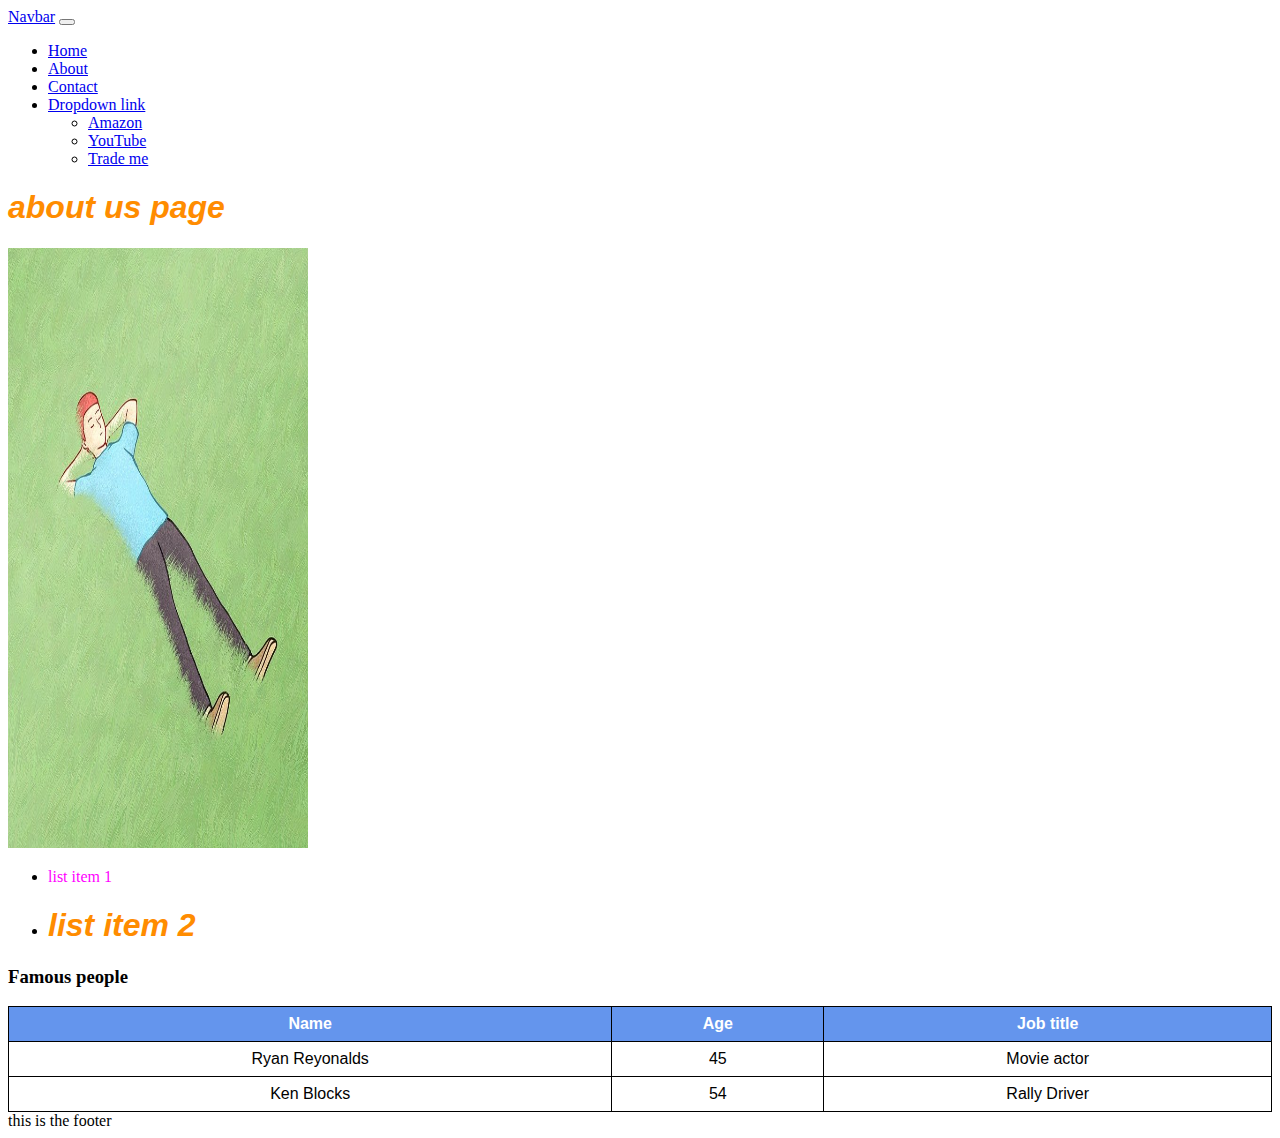
==== about.html @ 8a62a58a "fixed nav" ====
<!DOCTYPE html>
<html><head> 
    <link rel="stylesheet" href="css/styles.css"/>
</head>
<title>About us page</title>
<body> 
    <div id="container" class="container">
        <div id="nav"></div>
        <div id="content"> 
            <nav class="navbar navbar-expand-lg navbar-dark bg-dark">
                <div class="container-fluid">
                  <a class="navbar-brand" href="#">Navbar</a>
                  <button class="navbar-toggler" type="button" data-bs-toggle="collapse" data-bs-target="#navbarNavDropdown" aria-controls="navbarNavDropdown" aria-expanded="false" aria-label="Toggle navigation">
                    <span class="navbar-toggler-icon"></span>
                  </button>
                  <div class="collapse navbar-collapse" id="navbarNavDropdown">
                    <ul class="navbar-nav">
                      <li class="nav-item">
                        <a class="nav-link active" aria-current="page" href="Index.html">Home</a>
                      </li>
                      <li class="nav-item">
                        <a class="nav-link" href="about.html">About</a>
                      </li>
                      <li class="nav-item">
                        <a class="nav-link" href="contact.html">Contact</a>
                      </li>
                      <li class="nav-item dropdown">
                        <a class="nav-link dropdown-toggle" href="#" id="navbarDropdownMenuLink" role="button" data-bs-toggle="dropdown" aria-expanded="false">
                          Dropdown link
                        </a>
                        <ul class="dropdown-menu" aria-labelledby="navbarDropdownMenuLink">
                          <li><a class="dropdown-item" href="https://www.amazon.com">Amazon</a></li>
                          <li><a class="dropdown-item" href="https://www.youtube.com">YouTube</a></li>
                          <li><a class="dropdown-item" href="https://www.trademe.co.nz">Trade me</a></li>
                        </ul>
                      </li>
                    </ul>
                  </div>
                </div>
              </nav>
           </div>
         <h1>about us page</h1>
         <img src="img/man.jpg" class="dp"/>
         <ul>
             <li>
                 <p class="information">list item 1</p>
             </li>
             <li>
                 <h1>list item 2</h1>
             </li>
         </ul>
         <h3>Famous people</h3>
         <table id="famouspeople">
             <tr>
                <th>Name</th>
                <th>Age</th>
                <th>Job title</th>
             </tr>
             <tr>
                 <td>Ryan Reyonalds</td>
                 <td>45</td>
                 <td>Movie actor</td>
             </tr>
             <tr>
                 <td>Ken Blocks</td>
                 <td>54</td>
                 <td>Rally Driver</td>
             </tr>
         </table></div>
        <div id="footer"></div>
            this is the footer
    </div>
    <script src="https://cdn.jsdelivr.net/npm/bootstrap@5.1.3/dist/js/bootstrap.bundle.min.js" 
integrity="sha384-ka7Sk0Gln4gmtz2MlQnikT1wXgYsOg+OMhuP+IlRH9sENBO0LRn5q+8nbTov4+1p" 
crossorigin="anonymous"></script>
<link href="https://cdn.jsdelivr.net/npm/bootstrap@5.1.3/dist/css/bootstrap.min.css" 
      rel="stylesheet" 
      integrity="sha384-1BmE4kWBq78iYhFldvKuhfTAU6auU8tT94WrHftjDbrCEXSU1oBoqyl2QvZ6jIW3" 
      crossorigin="anonymous">
</body>
</html>
---- css/styles.css ----
p {
    color:aqua;
    font-style: initial;
}
h1 {
    color: darkorange;
    font-style: oblique;
    font-family: 'Franklin Gothic Medium', 'Arial Narrow', Arial, sans-serif;
}
#title {
    text-decoration: overline;
    background-color: crimson
}
.subtitle{
    text-decoration: dotted;
    background-color: black;
    color: azure;
}
#famouspeople {
    font-family: 'Gill Sans', 'Gill Sans MT', Calibri, 'Trebuchet MS', sans-serif;
    width: 100%;
    text-align: center;
    border-collapse: collapse;
}
#famouspeople td, #famouspeople th {
    border: 1px solid rgb(0, 0, 0);
    padding: 8px;
}
#famouspeople th {
    background-color: cornflowerblue;
    color: rgb(255, 255, 255);
}
 .information{
     color: fuchsia;
     font-style: initial;
 }
 .dp{
     width: 300px;
     height: 600px;
 }
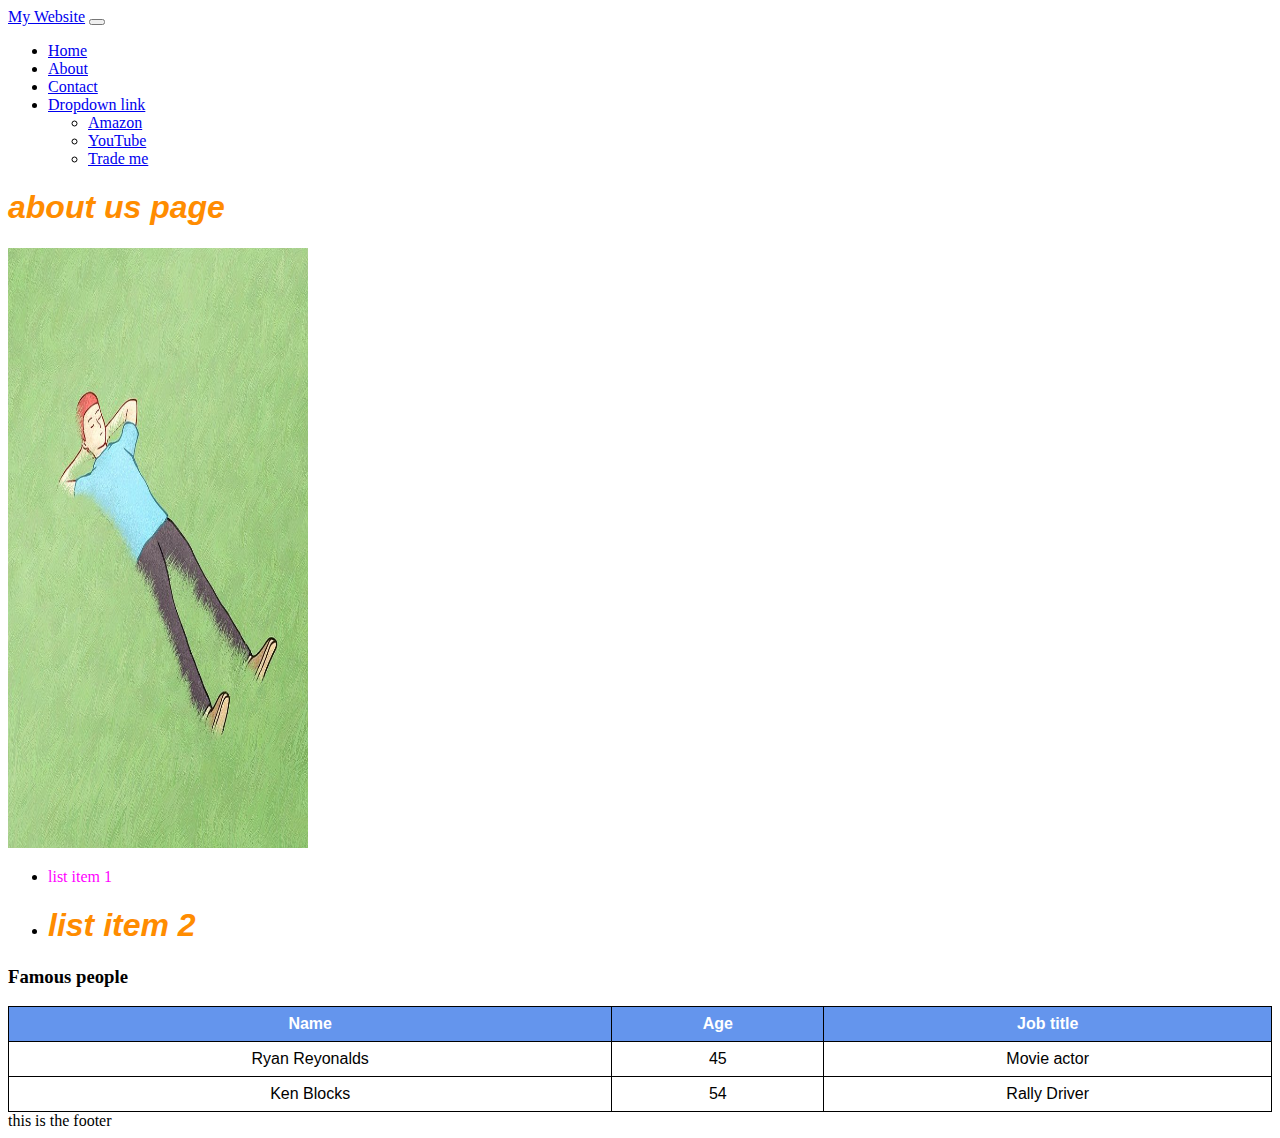
==== commit eacd0cf8: "fixed nav complete" ====
--- a/about.html
+++ b/about.html
@@ -9,7 +9,7 @@
         <div id="content"> 
             <nav class="navbar navbar-expand-lg navbar-dark bg-dark">
                 <div class="container-fluid">
-                  <a class="navbar-brand" href="#">Navbar</a>
+                  <a class="navbar-brand" href="#">My Website</a>
                   <button class="navbar-toggler" type="button" data-bs-toggle="collapse" data-bs-target="#navbarNavDropdown" aria-controls="navbarNavDropdown" aria-expanded="false" aria-label="Toggle navigation">
                     <span class="navbar-toggler-icon"></span>
                   </button>
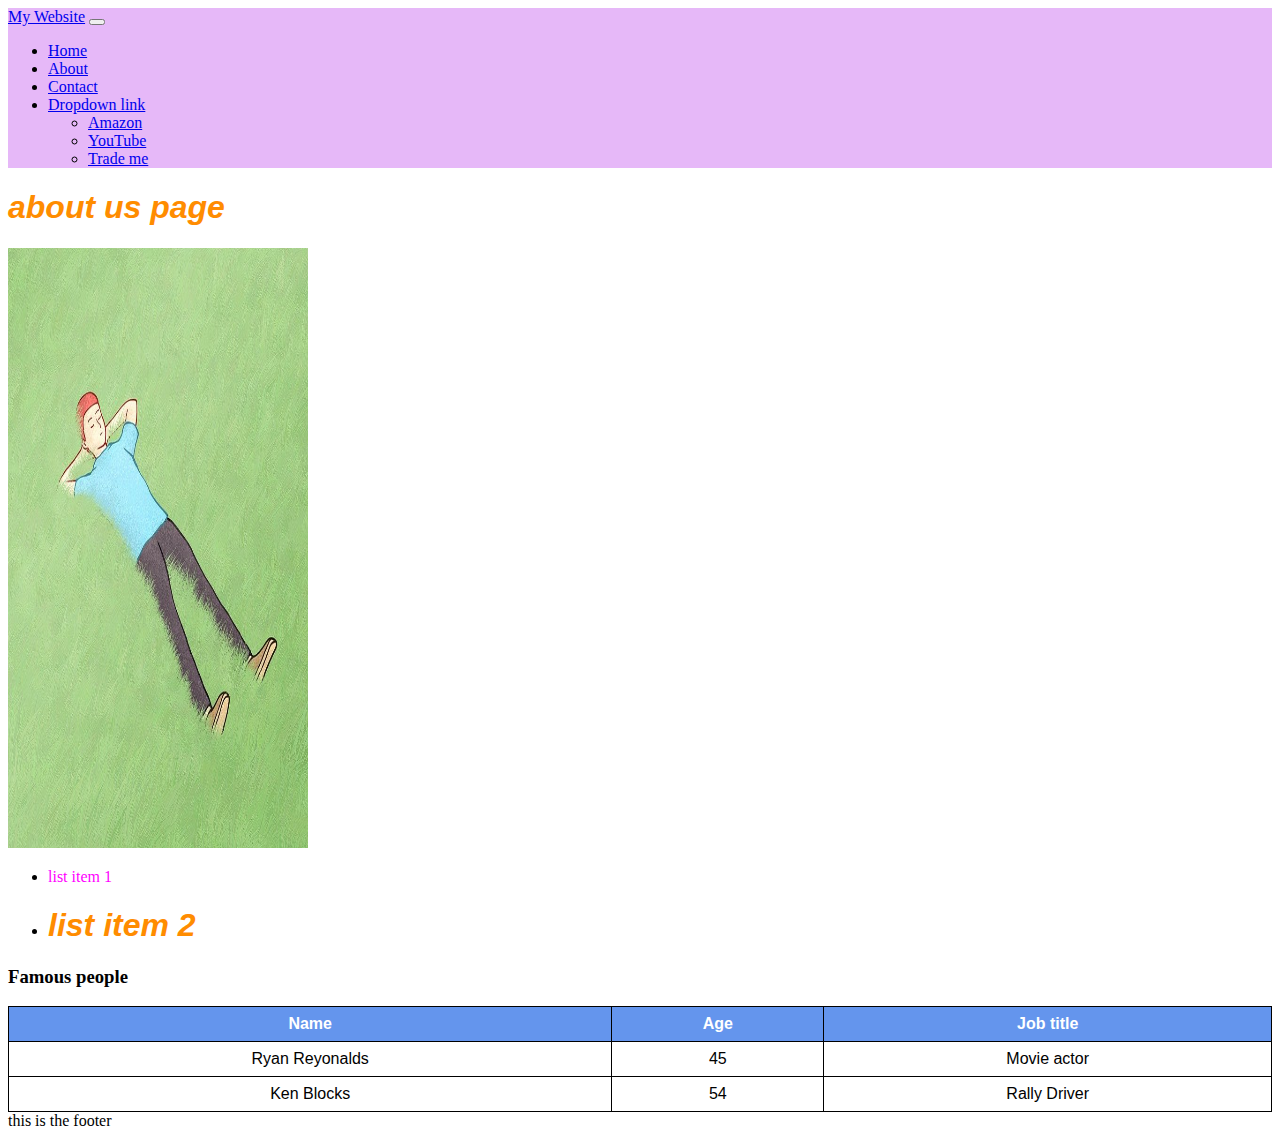
==== commit 8379d60c: "gnhf" ====
--- a/about.html
+++ b/about.html
@@ -4,40 +4,40 @@
 </head>
 <title>About us page</title>
 <body> 
+    <nav class="navbar navbar-light" style="background-color: #e6b8f8;">
+        <div class="container">
+          <a class="navbar-brand" href="#">My Website</a>
+          <button class="navbar-toggler" type="button" data-bs-toggle="collapse" data-bs-target="#navbarNavDropdown" aria-controls="navbarNavDropdown" aria-expanded="false" aria-label="Toggle navigation">
+            <span class="navbar-toggler-icon"></span>
+          </button>
+          <div class="collapse navbar-collapse" id="navbarNavDropdown">
+            <ul class="navbar-nav">
+              <li class="nav-item">
+                <a class="nav-link active" aria-current="page" href="Index.html">Home</a>
+              </li>
+              <li class="nav-item">
+                <a class="nav-link" href="about.html">About</a>
+              </li>
+              <li class="nav-item">
+                <a class="nav-link" href="contact.html">Contact</a>
+              </li>
+              <li class="nav-item dropdown">
+                <a class="nav-link dropdown-toggle" href="#" id="navbarDropdownMenuLink" role="button" data-bs-toggle="dropdown" aria-expanded="false">
+                  Dropdown link
+                </a>
+                <ul class="dropdown-menu" aria-labelledby="navbarDropdownMenuLink">
+                  <li><a class="dropdown-item" href="https://www.amazon.com">Amazon</a></li>
+                  <li><a class="dropdown-item" href="https://www.youtube.com">YouTube</a></li>
+                  <li><a class="dropdown-item" href="https://www.trademe.co.nz">Trade me</a></li>
+                </ul>
+              </li>
+            </ul>
+          </div>
+        </div>
+      </nav>
     <div id="container" class="container">
         <div id="nav"></div>
         <div id="content"> 
-            <nav class="navbar navbar-expand-lg navbar-dark bg-dark">
-                <div class="container-fluid">
-                  <a class="navbar-brand" href="#">My Website</a>
-                  <button class="navbar-toggler" type="button" data-bs-toggle="collapse" data-bs-target="#navbarNavDropdown" aria-controls="navbarNavDropdown" aria-expanded="false" aria-label="Toggle navigation">
-                    <span class="navbar-toggler-icon"></span>
-                  </button>
-                  <div class="collapse navbar-collapse" id="navbarNavDropdown">
-                    <ul class="navbar-nav">
-                      <li class="nav-item">
-                        <a class="nav-link active" aria-current="page" href="Index.html">Home</a>
-                      </li>
-                      <li class="nav-item">
-                        <a class="nav-link" href="about.html">About</a>
-                      </li>
-                      <li class="nav-item">
-                        <a class="nav-link" href="contact.html">Contact</a>
-                      </li>
-                      <li class="nav-item dropdown">
-                        <a class="nav-link dropdown-toggle" href="#" id="navbarDropdownMenuLink" role="button" data-bs-toggle="dropdown" aria-expanded="false">
-                          Dropdown link
-                        </a>
-                        <ul class="dropdown-menu" aria-labelledby="navbarDropdownMenuLink">
-                          <li><a class="dropdown-item" href="https://www.amazon.com">Amazon</a></li>
-                          <li><a class="dropdown-item" href="https://www.youtube.com">YouTube</a></li>
-                          <li><a class="dropdown-item" href="https://www.trademe.co.nz">Trade me</a></li>
-                        </ul>
-                      </li>
-                    </ul>
-                  </div>
-                </div>
-              </nav>
            </div>
          <h1>about us page</h1>
          <img src="img/man.jpg" class="dp"/>
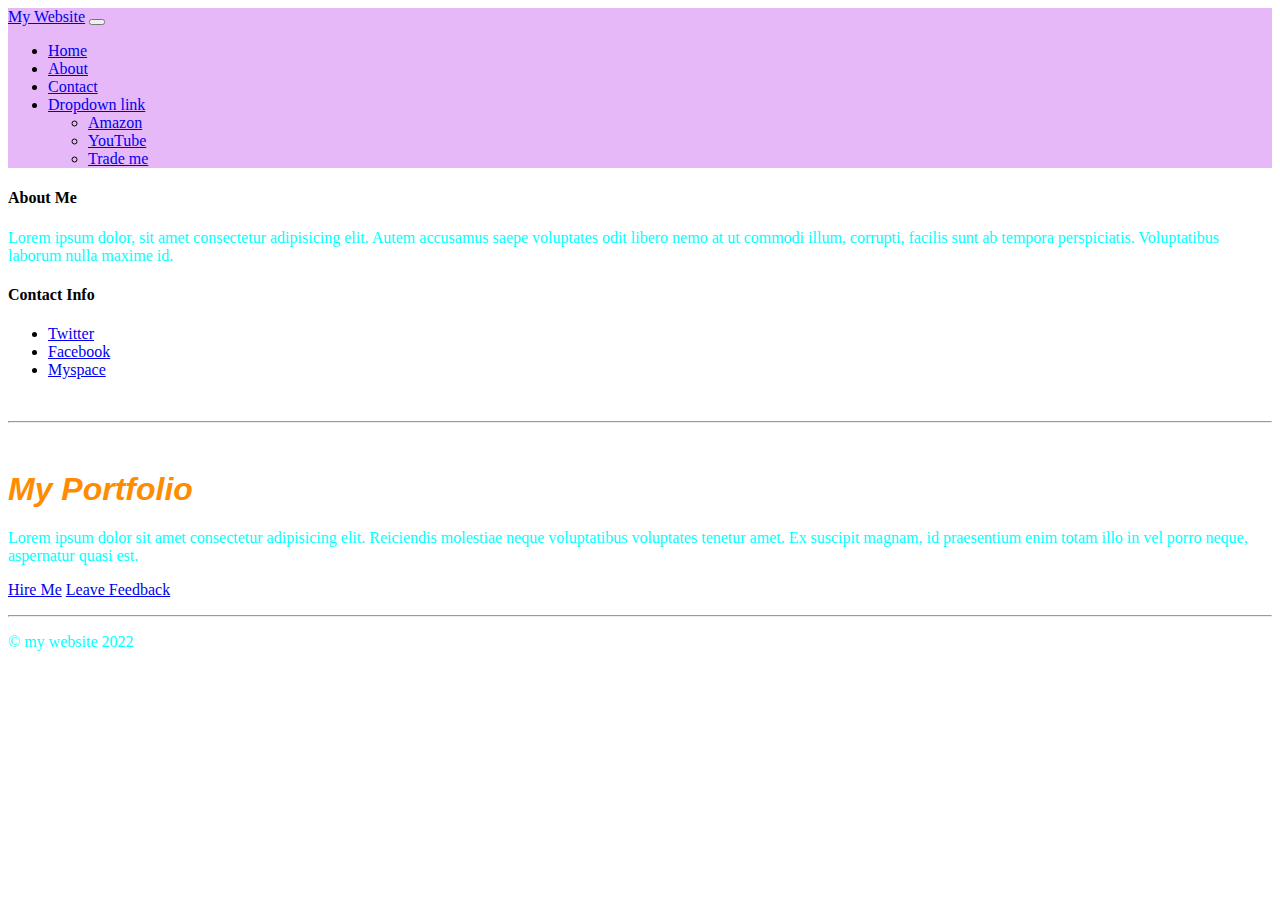
==== commit cc2979fb: "nm" ====
--- a/about.html
+++ b/about.html
@@ -36,39 +36,43 @@
         </div>
       </nav>
     <div id="container" class="container">
-        <div id="nav"></div>
-        <div id="content"> 
-           </div>
-         <h1>about us page</h1>
-         <img src="img/man.jpg" class="dp"/>
-         <ul>
-             <li>
-                 <p class="information">list item 1</p>
-             </li>
-             <li>
-                 <h1>list item 2</h1>
-             </li>
-         </ul>
-         <h3>Famous people</h3>
-         <table id="famouspeople">
-             <tr>
-                <th>Name</th>
-                <th>Age</th>
-                <th>Job title</th>
-             </tr>
-             <tr>
-                 <td>Ryan Reyonalds</td>
-                 <td>45</td>
-                 <td>Movie actor</td>
-             </tr>
-             <tr>
-                 <td>Ken Blocks</td>
-                 <td>54</td>
-                 <td>Rally Driver</td>
-             </tr>
-         </table></div>
-        <div id="footer"></div>
-            this is the footer
+        <div class="row">
+            <div class="col-8">
+                <h4 class="text-primary">About Me</h4>
+
+            <p class="text=muted">
+        Lorem ipsum dolor, sit amet consectetur adipisicing elit. 
+        Autem accusamus saepe voluptates odit libero nemo at ut commodi illum, corrupti, 
+        facilis sunt ab tempora perspiciatis. Voluptatibus laborum nulla maxime id.
+      </p>            
+      </div>
+            <div class="col-3 offset-md-1"></div>
+            <h4 class="text-primary">Contact Info</h4>
+            <ul>
+                <li><a href="#" class="text-dark">Twitter</a> </li>
+                <li><a href="#" class="text-dark">Facebook</a> </li>
+                <li><a href="#" class="text-dark">Myspace</a> </li>
+            </ul>
+        </div>
+              <br/>
+              <hr/>
+              <br/>
+         <div id="portfolio">
+              <h1 class="text-primary">My Portfolio</h1>
+              
+            <p class="lead text=muted">Lorem ipsum dolor sit amet consectetur adipisicing elit.
+                 Reiciendis molestiae neque voluptatibus voluptates tenetur amet. 
+                 Ex suscipit magnam, id praesentium enim totam illo in vel porro neque, aspernatur quasi est.</p>
+                 <p>
+                 <a href="#" class="btn btn-primary my-2">Hire Me</a>
+                 <a href="#" class="btn btn-secondary my-2">Leave Feedback</a>
+                 </p>
+
+         </div>
+             <hr>
+             <footer class="container">
+                <p>&copy; my website 2022</p>
+             </footer>
     </div>
     <script src="https://cdn.jsdelivr.net/npm/bootstrap@5.1.3/dist/js/bootstrap.bundle.min.js" 
 integrity="sha384-ka7Sk0Gln4gmtz2MlQnikT1wXgYsOg+OMhuP+IlRH9sENBO0LRn5q+8nbTov4+1p" 
--- a/css/styles.css
+++ b/css/styles.css
@@ -37,4 +37,8 @@
  .dp{
      width: 300px;
      height: 600px;
+ }
+
+ .slideImg{
+     height: 550px;
  }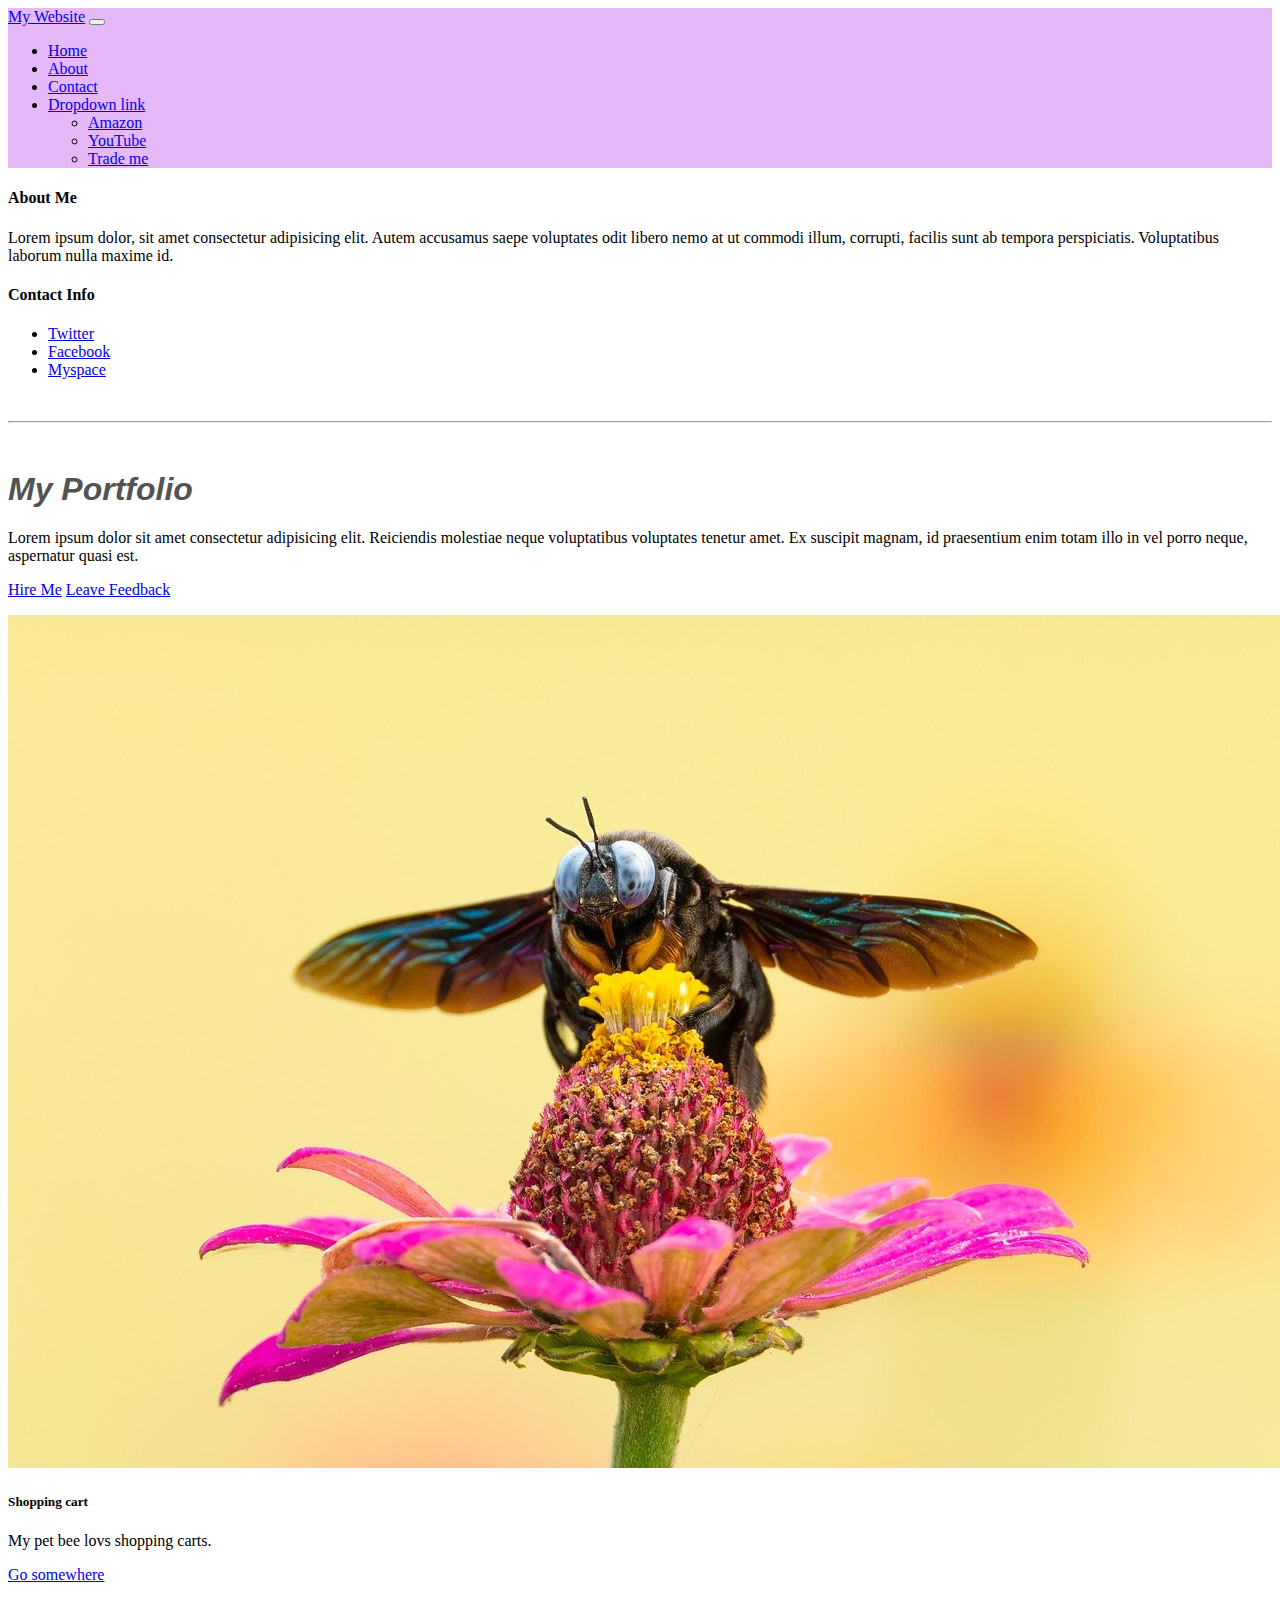
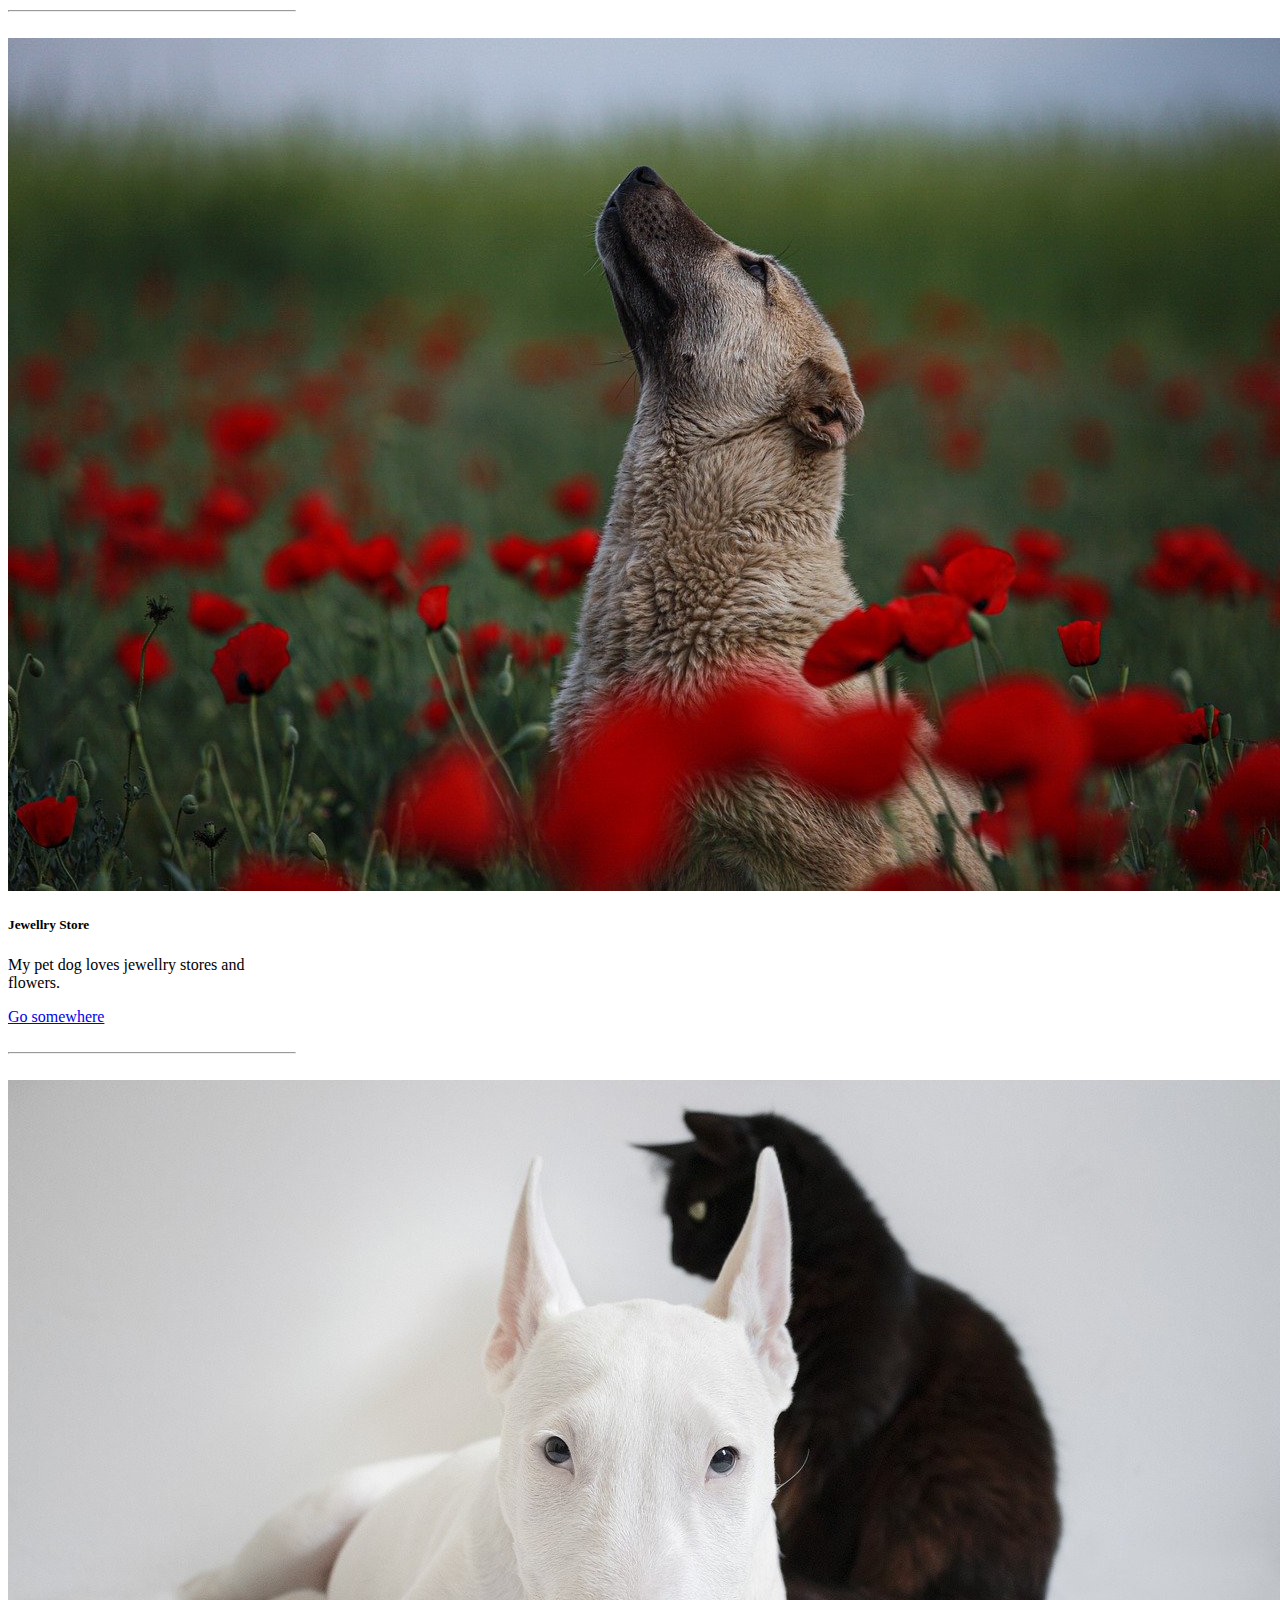
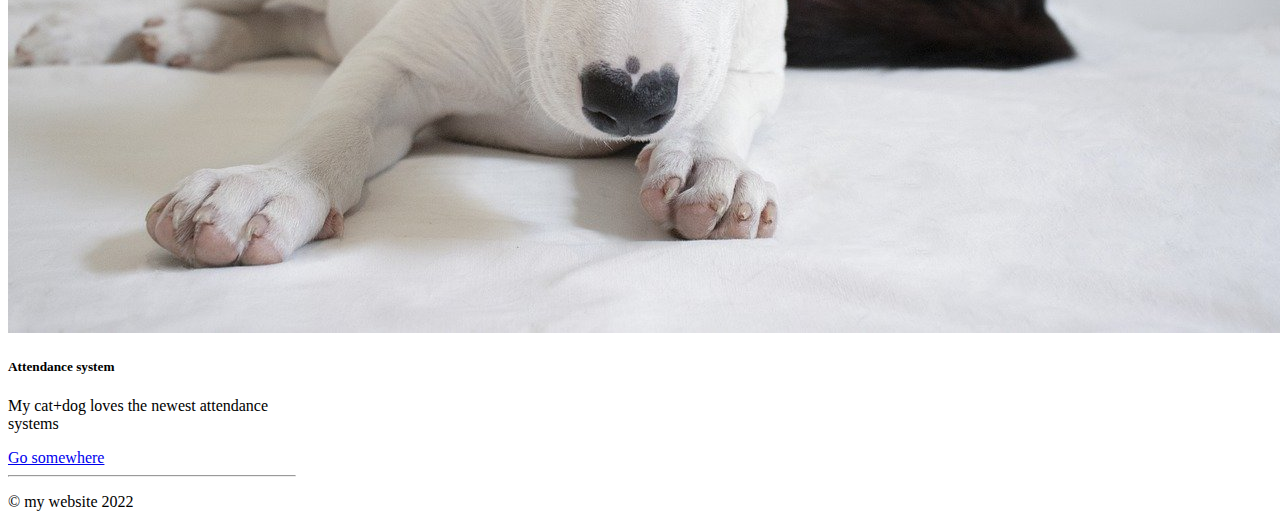
==== commit 0fa5173f: "full done" ====
--- a/about.html
+++ b/about.html
@@ -6,7 +6,7 @@
 <body> 
     <nav class="navbar navbar-light" style="background-color: #e6b8f8;">
         <div class="container">
-          <a class="navbar-brand" href="#">My Website</a>
+          <a class="navbar-brand" href="Index.html">My Website</a>
           <button class="navbar-toggler" type="button" data-bs-toggle="collapse" data-bs-target="#navbarNavDropdown" aria-controls="navbarNavDropdown" aria-expanded="false" aria-label="Toggle navigation">
             <span class="navbar-toggler-icon"></span>
           </button>
@@ -58,7 +58,7 @@
               <hr/>
               <br/>
          <div id="portfolio">
-              <h1 class="text-primary">My Portfolio</h1>
+              <h1 id="text-primary" class="text-center">My Portfolio</h1>
               
             <p class="lead text=muted">Lorem ipsum dolor sit amet consectetur adipisicing elit.
                  Reiciendis molestiae neque voluptatibus voluptates tenetur amet. 
@@ -67,9 +67,41 @@
                  <a href="#" class="btn btn-primary my-2">Hire Me</a>
                  <a href="#" class="btn btn-secondary my-2">Leave Feedback</a>
                  </p>
-
-         </div>
-             <hr>
+                </div>
+                <div class="row" id="gallery">
+                    <div class="col-4">
+                        <div class="card" style="width: 18rem;">
+                        <img src="img/bee.jpg" class="card-img-top" alt="bee card">
+                        <div class="card-body">
+                          <h5 class="card-title">Shopping cart</h5>
+                          <p class="card-text">My pet bee lovs shopping carts.</p>
+                          <a href="#" class="btn btn-primary">Go somewhere</a>
+                        </div>
+                        <br/>
+                        <hr/>
+                        <br/>
+                        <div class="row" id="gallery">
+                            <div class="col-4">
+                                <div class="card" style="width: 18rem;">
+                                <img src="img/dog.jpg" class="card-img-top" alt="dog card">
+                                <div class="card-body">
+                                  <h5 class="card-title">Jewellry Store</h5>
+                                  <p class="card-text">My pet dog loves jewellry stores and flowers.</p>
+                                  <a href="#" class="btn btn-primary">Go somewhere</a></div>
+                                  <br/>
+                                  <hr/>
+                                  <br/>
+                                <div class="row" id="gallery">
+                                    <div class="col-4">
+                                        <div class="card" style="width: 18rem;">
+                                        <img src="img/catdog.jpg" class="card-img-top" alt="catdog card">
+                                        <div class="card-body">
+                                          <h5 class="card-title">Attendance system</h5>
+                                          <p class="card-text"> My cat+dog loves the newest attendance systems</p>
+                                          <a href="#" class="btn btn-primary">Go somewhere</a>
+                                        </div> 
+                      </div></div>
+             <hr/>
              <footer class="container">
                 <p>&copy; my website 2022</p>
              </footer>
--- a/css/styles.css
+++ b/css/styles.css
@@ -1,9 +1,9 @@
 p {
-    color:aqua;
+    color:rgb(0, 0, 0);
     font-style: initial;
 }
 h1 {
-    color: darkorange;
+    color: rgb(83, 83, 83);
     font-style: oblique;
     font-family: 'Franklin Gothic Medium', 'Arial Narrow', Arial, sans-serif;
 }
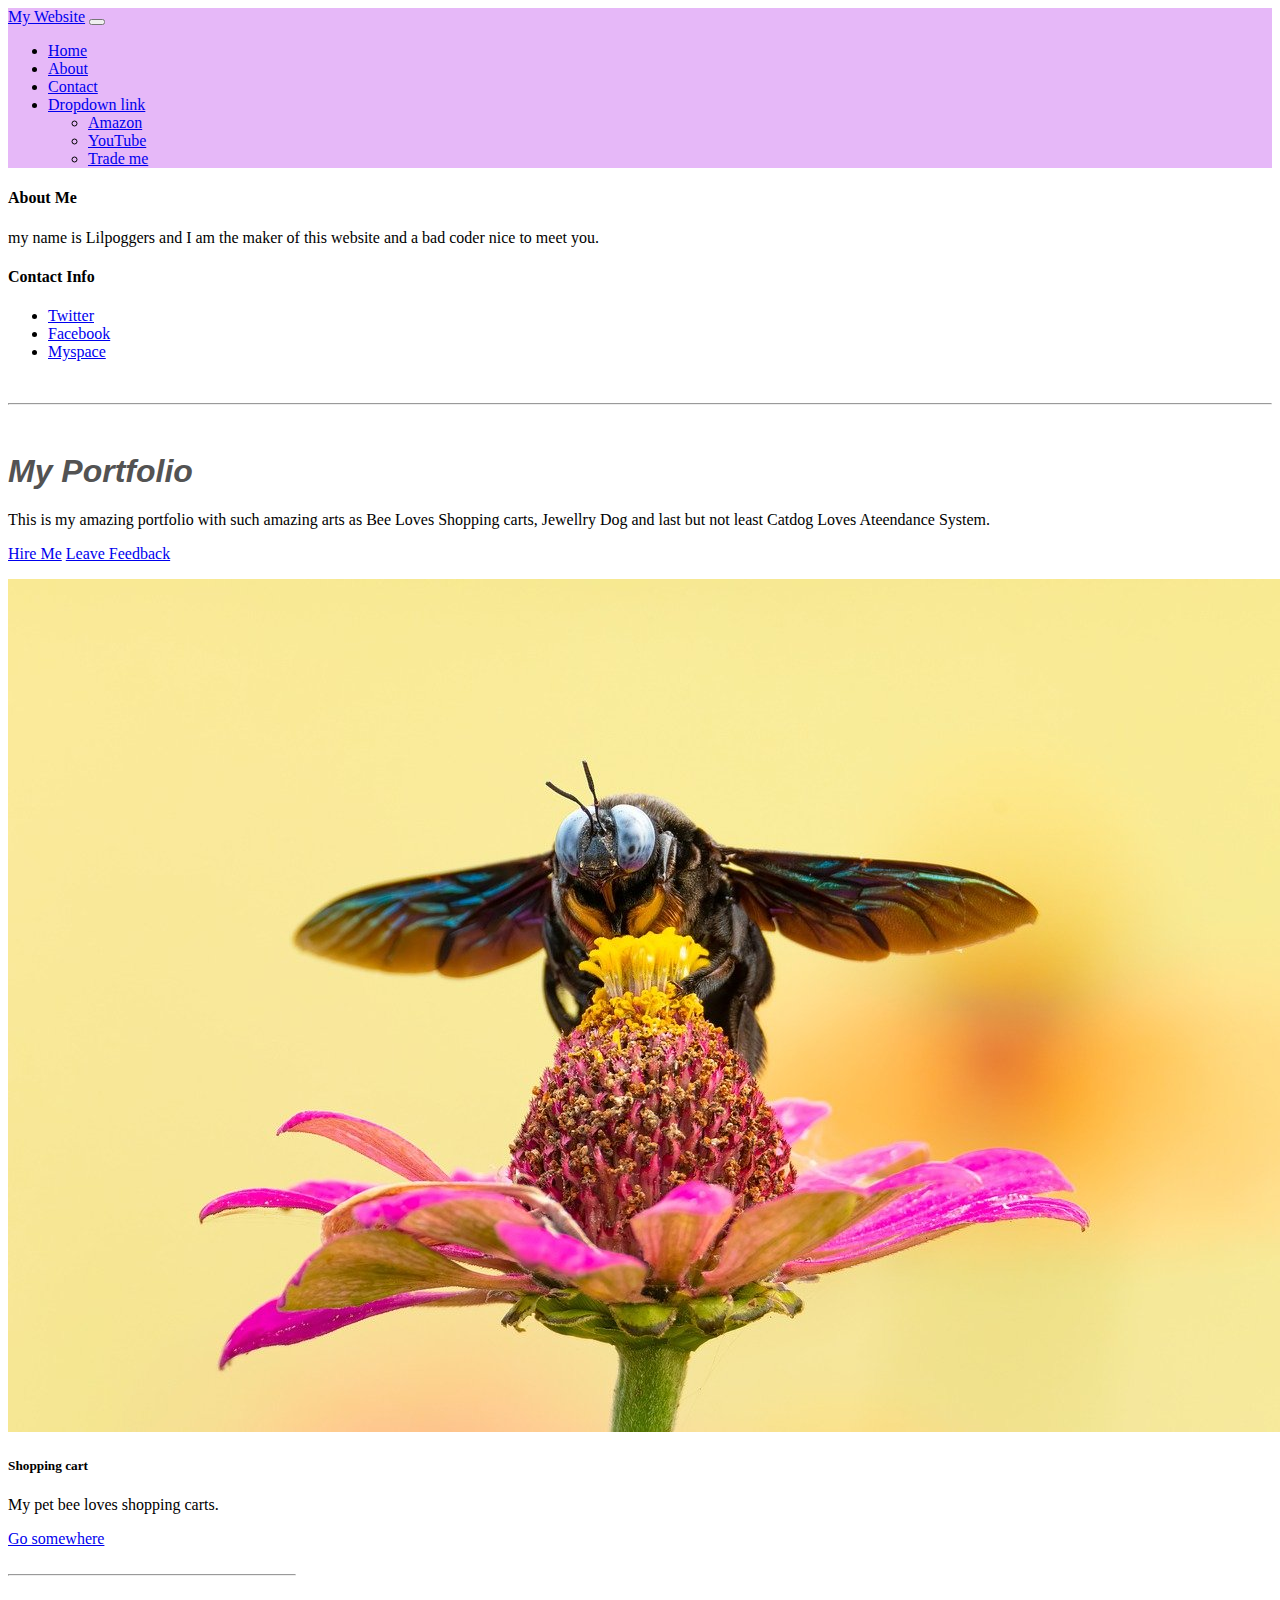
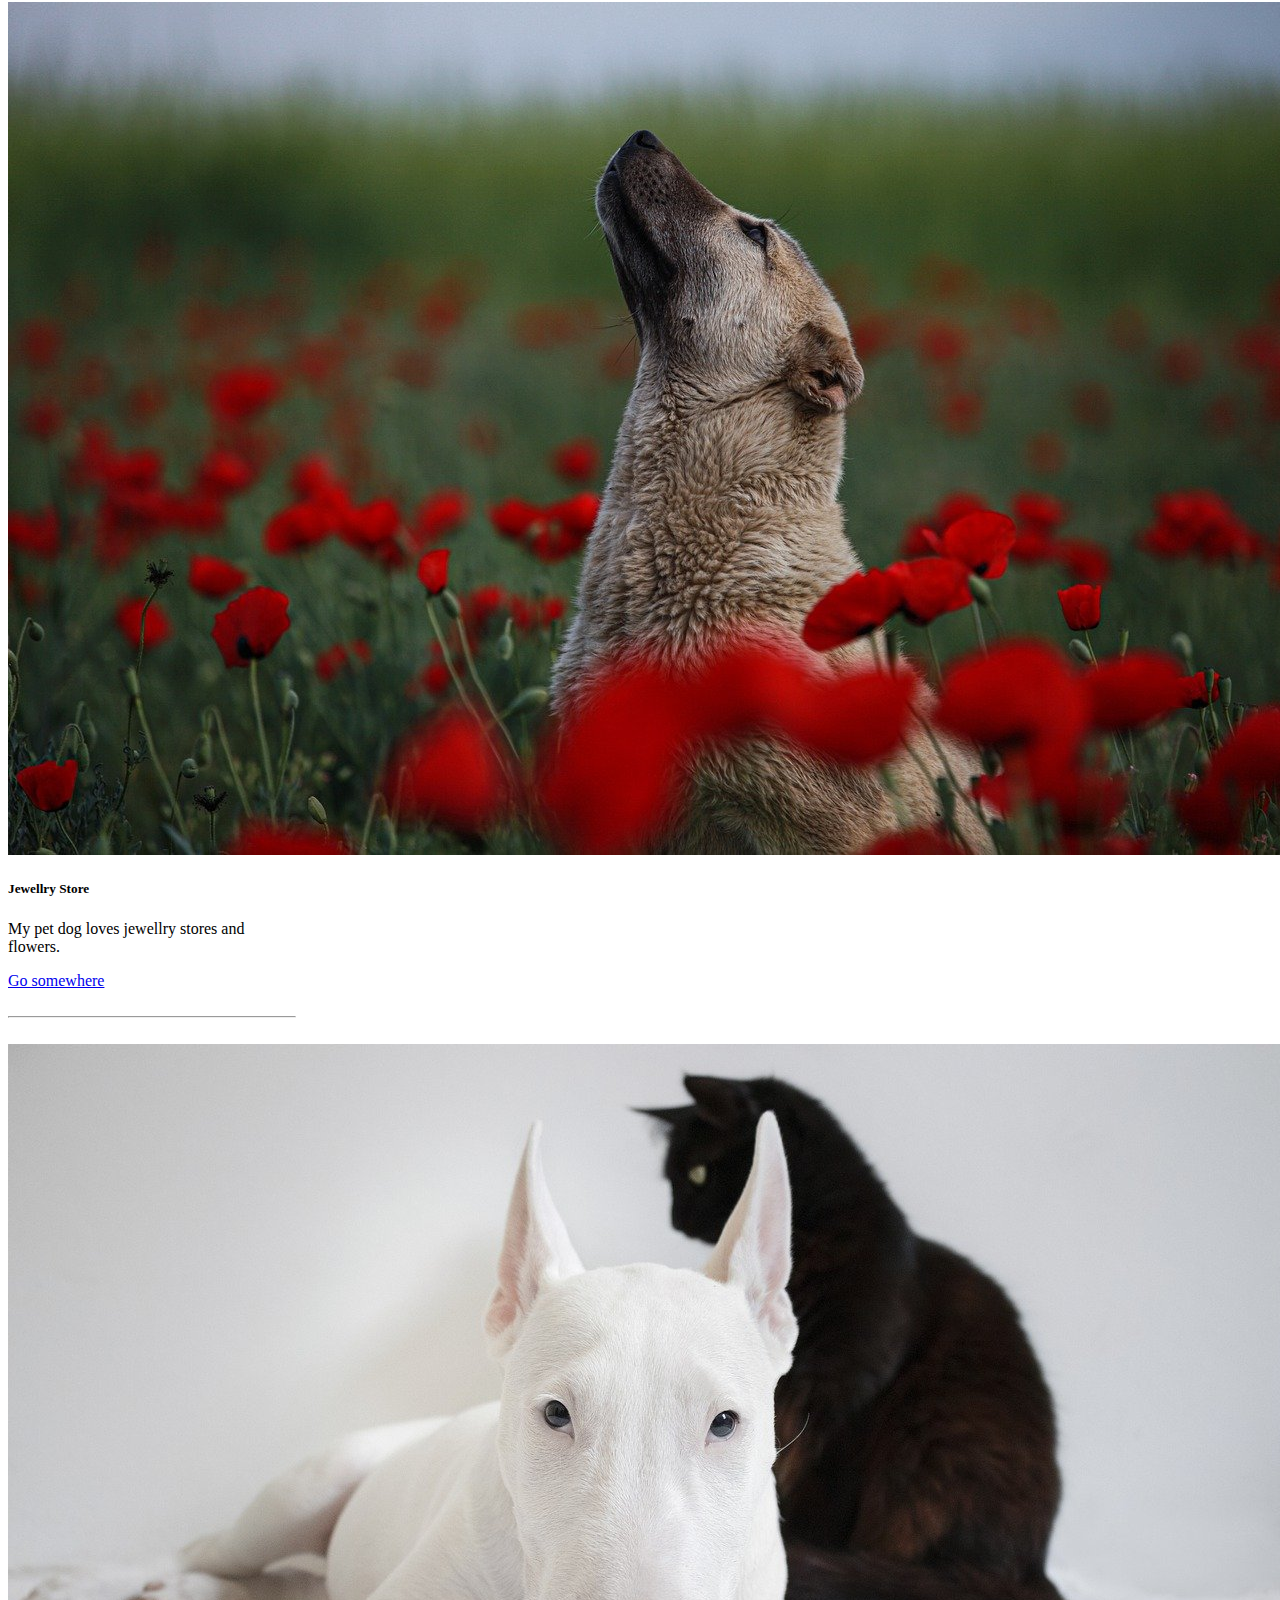
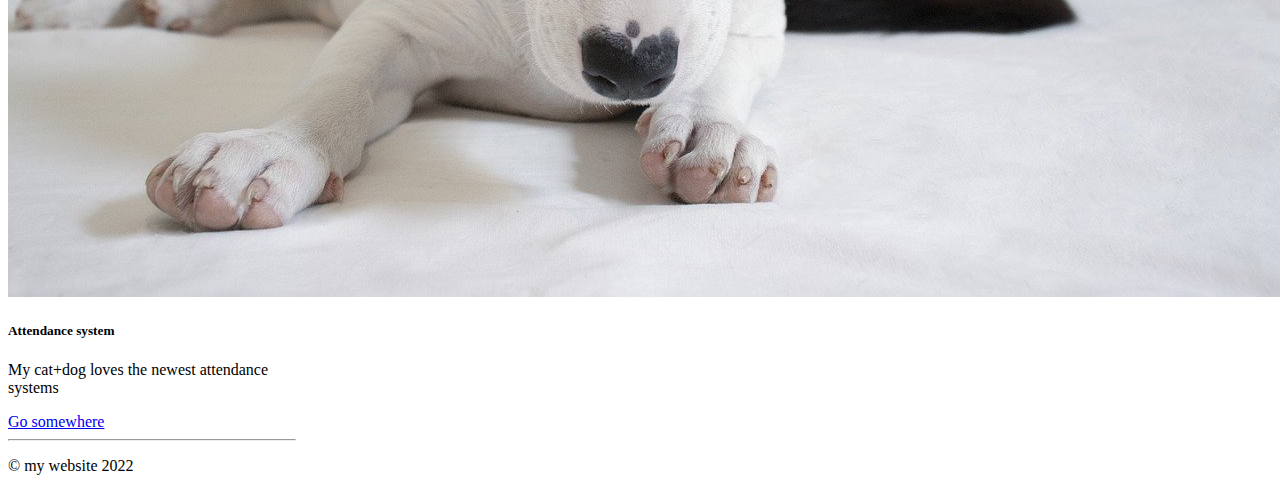
==== commit cb5916be: "fixed" ====
--- a/about.html
+++ b/about.html
@@ -41,17 +41,15 @@
                 <h4 class="text-primary">About Me</h4>
 
             <p class="text=muted">
-        Lorem ipsum dolor, sit amet consectetur adipisicing elit. 
-        Autem accusamus saepe voluptates odit libero nemo at ut commodi illum, corrupti, 
-        facilis sunt ab tempora perspiciatis. Voluptatibus laborum nulla maxime id.
+        my name is Lilpoggers and I am the maker of this website and a bad coder nice to meet you.
       </p>            
       </div>
             <div class="col-3 offset-md-1"></div>
             <h4 class="text-primary">Contact Info</h4>
             <ul>
-                <li><a href="#" class="text-dark">Twitter</a> </li>
-                <li><a href="#" class="text-dark">Facebook</a> </li>
-                <li><a href="#" class="text-dark">Myspace</a> </li>
+                <li><a href="https://twitter.com" class="text-dark">Twitter</a> </li>
+                <li><a href="https://facebook.com" class="text-dark">Facebook</a> </li>
+                <li><a href="https://myspace.com" class="text-dark">Myspace</a> </li>
             </ul>
         </div>
               <br/>
@@ -60,12 +58,10 @@
          <div id="portfolio">
               <h1 id="text-primary" class="text-center">My Portfolio</h1>
               
-            <p class="lead text=muted">Lorem ipsum dolor sit amet consectetur adipisicing elit.
-                 Reiciendis molestiae neque voluptatibus voluptates tenetur amet. 
-                 Ex suscipit magnam, id praesentium enim totam illo in vel porro neque, aspernatur quasi est.</p>
+            <p class="lead text=muted">This is my amazing portfolio with such amazing arts as Bee Loves Shopping carts, Jewellry Dog and last but not least Catdog Loves Ateendance System.</p>
                  <p>
-                 <a href="#" class="btn btn-primary my-2">Hire Me</a>
-                 <a href="#" class="btn btn-secondary my-2">Leave Feedback</a>
+                 <a href="https://www.youtube.com/shorts/7sjQzq45DDU" class="btn btn-primary my-2">Hire Me</a>
+                 <a href="contact.html" class="btn btn-secondary my-2">Leave Feedback</a>
                  </p>
                 </div>
                 <div class="row" id="gallery">
@@ -74,8 +70,8 @@
                         <img src="img/bee.jpg" class="card-img-top" alt="bee card">
                         <div class="card-body">
                           <h5 class="card-title">Shopping cart</h5>
-                          <p class="card-text">My pet bee lovs shopping carts.</p>
-                          <a href="#" class="btn btn-primary">Go somewhere</a>
+                          <p class="card-text">My pet bee loves shopping carts.</p>
+                          <a href="https://www.youtube.com/watch?v=8Qe3KhFwFeU" class="btn btn-primary">Go somewhere</a>
                         </div>
                         <br/>
                         <hr/>
@@ -87,7 +83,7 @@
                                 <div class="card-body">
                                   <h5 class="card-title">Jewellry Store</h5>
                                   <p class="card-text">My pet dog loves jewellry stores and flowers.</p>
-                                  <a href="#" class="btn btn-primary">Go somewhere</a></div>
+                                  <a href="https://www.youtube.com/watch?v=BQAJaCpuhtQ" class="btn btn-primary">Go somewhere</a></div>
                                   <br/>
                                   <hr/>
                                   <br/>
@@ -98,7 +94,7 @@
                                         <div class="card-body">
                                           <h5 class="card-title">Attendance system</h5>
                                           <p class="card-text"> My cat+dog loves the newest attendance systems</p>
-                                          <a href="#" class="btn btn-primary">Go somewhere</a>
+                                          <a href="https://www.youtube.com/watch?v=8rSH8-pbHZ0" class="btn btn-primary">Go somewhere</a>
                                         </div> 
                       </div></div>
              <hr/>
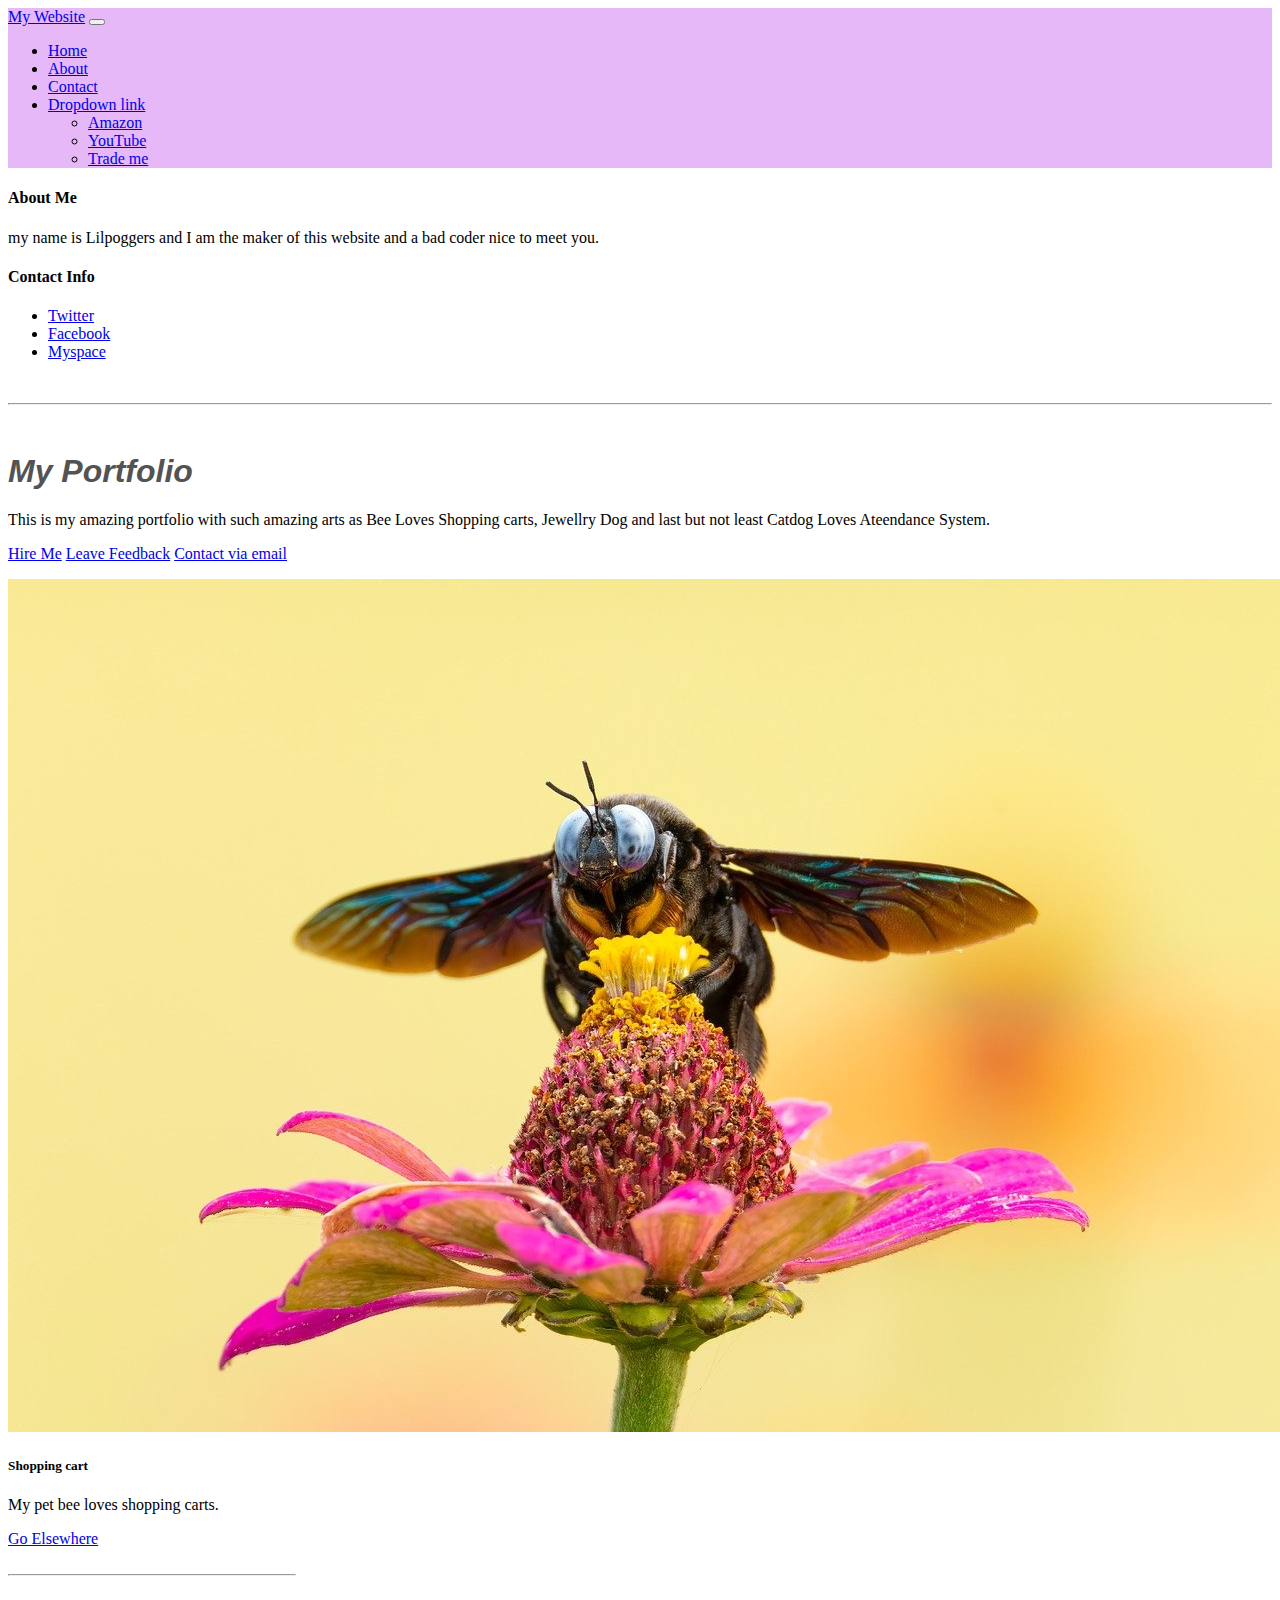
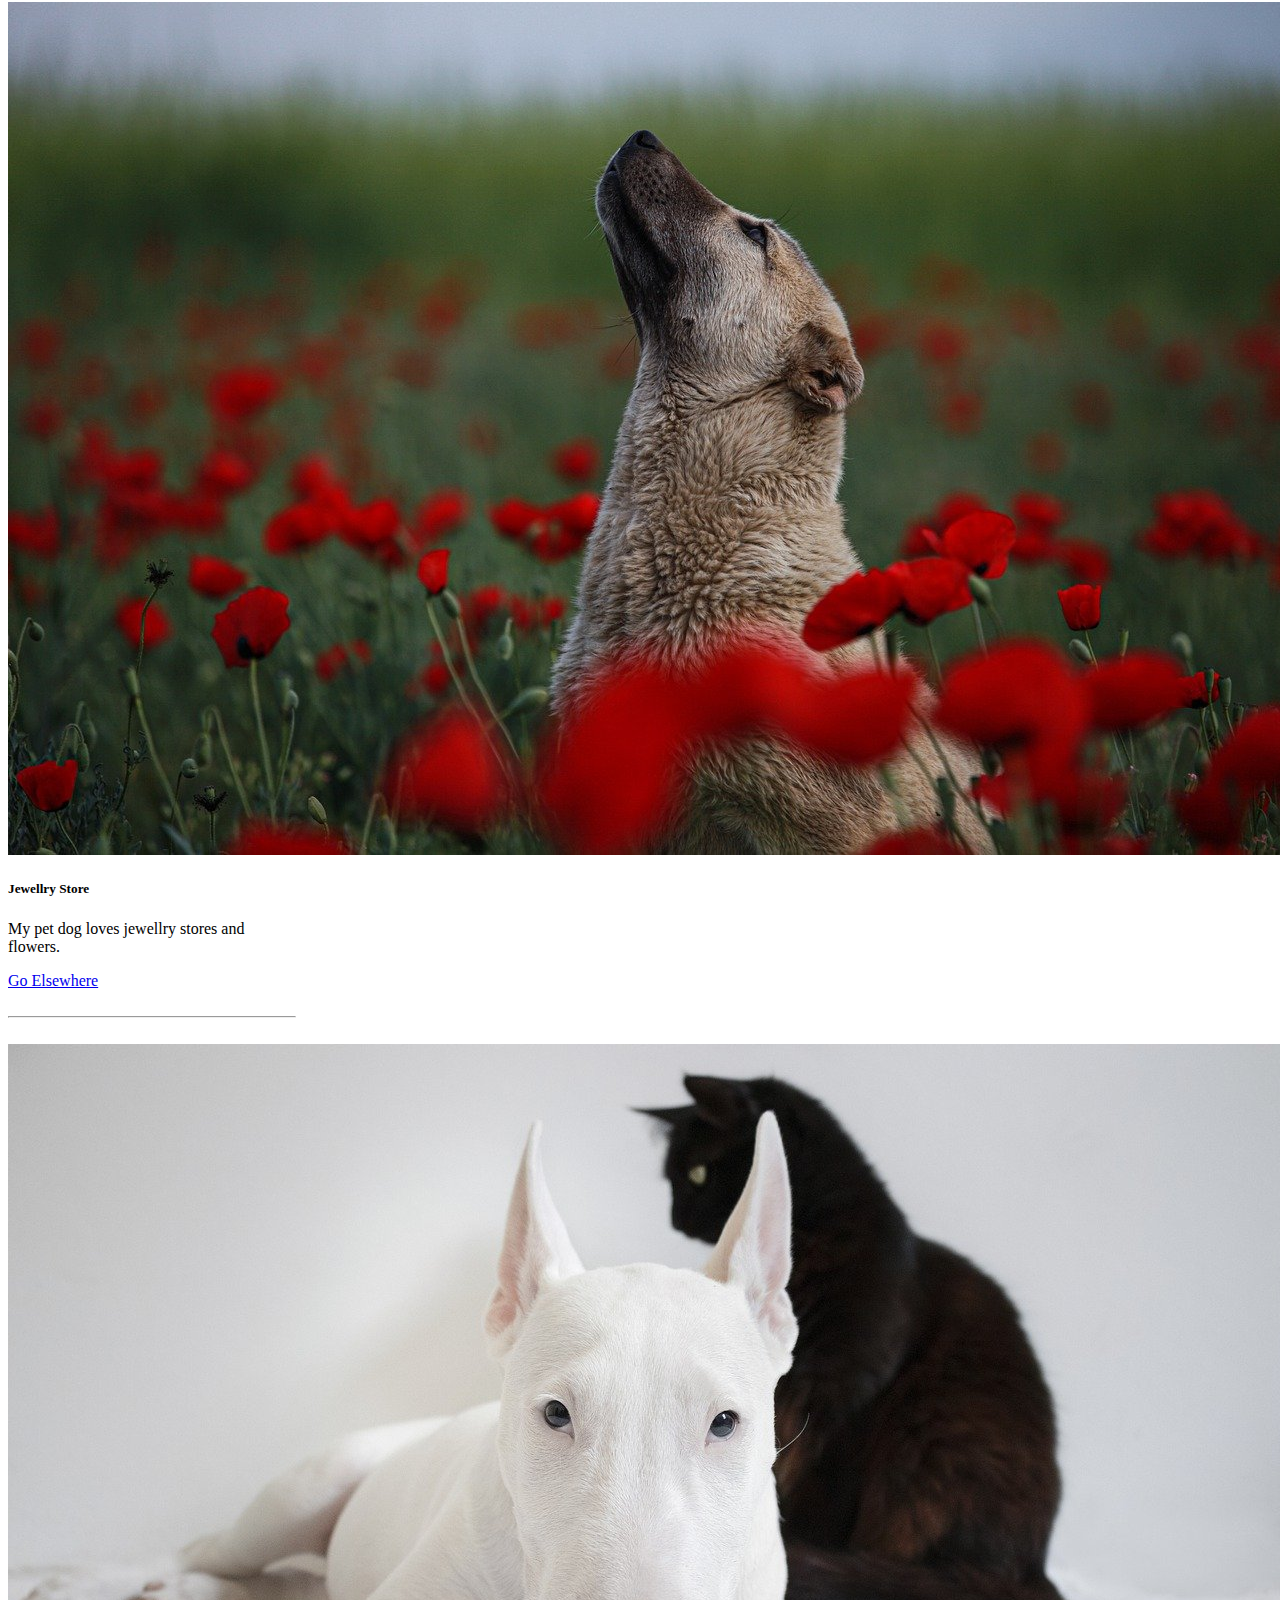
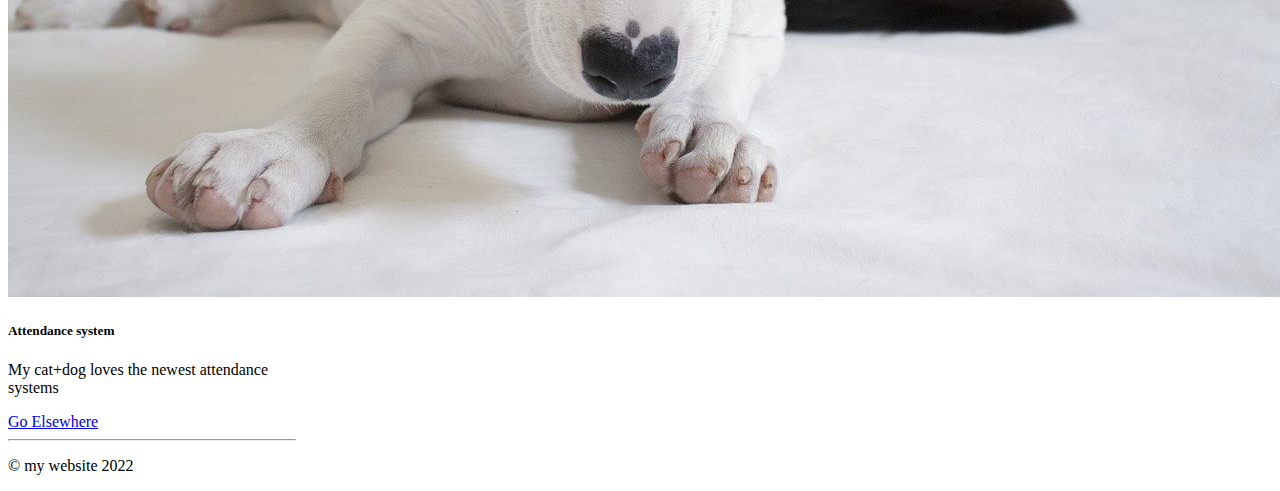
==== commit b8f4d5f3: "added better stuff" ====
--- a/about.html
+++ b/about.html
@@ -62,6 +62,7 @@
                  <p>
                  <a href="https://www.youtube.com/shorts/7sjQzq45DDU" class="btn btn-primary my-2">Hire Me</a>
                  <a href="contact.html" class="btn btn-secondary my-2">Leave Feedback</a>
+                 <a href="mailto:Lilpoggers@example.com" class="btn btn-primary my-2">Contact via email</a>
                  </p>
                 </div>
                 <div class="row" id="gallery">
@@ -71,7 +72,7 @@
                         <div class="card-body">
                           <h5 class="card-title">Shopping cart</h5>
                           <p class="card-text">My pet bee loves shopping carts.</p>
-                          <a href="https://www.youtube.com/watch?v=8Qe3KhFwFeU" class="btn btn-primary">Go somewhere</a>
+                          <a href="https://www.youtube.com/watch?v=8Qe3KhFwFeU" class="btn btn-primary">Go Elsewhere</a>
                         </div>
                         <br/>
                         <hr/>
@@ -83,7 +84,7 @@
                                 <div class="card-body">
                                   <h5 class="card-title">Jewellry Store</h5>
                                   <p class="card-text">My pet dog loves jewellry stores and flowers.</p>
-                                  <a href="https://www.youtube.com/watch?v=BQAJaCpuhtQ" class="btn btn-primary">Go somewhere</a></div>
+                                  <a href="https://www.youtube.com/watch?v=BQAJaCpuhtQ" class="btn btn-primary">Go Elsewhere</a></div>
                                   <br/>
                                   <hr/>
                                   <br/>
@@ -94,7 +95,7 @@
                                         <div class="card-body">
                                           <h5 class="card-title">Attendance system</h5>
                                           <p class="card-text"> My cat+dog loves the newest attendance systems</p>
-                                          <a href="https://www.youtube.com/watch?v=8rSH8-pbHZ0" class="btn btn-primary">Go somewhere</a>
+                                          <a href="https://www.youtube.com/watch?v=8rSH8-pbHZ0" class="btn btn-primary">Go Elsewhere</a>
                                         </div> 
                       </div></div>
              <hr/>
